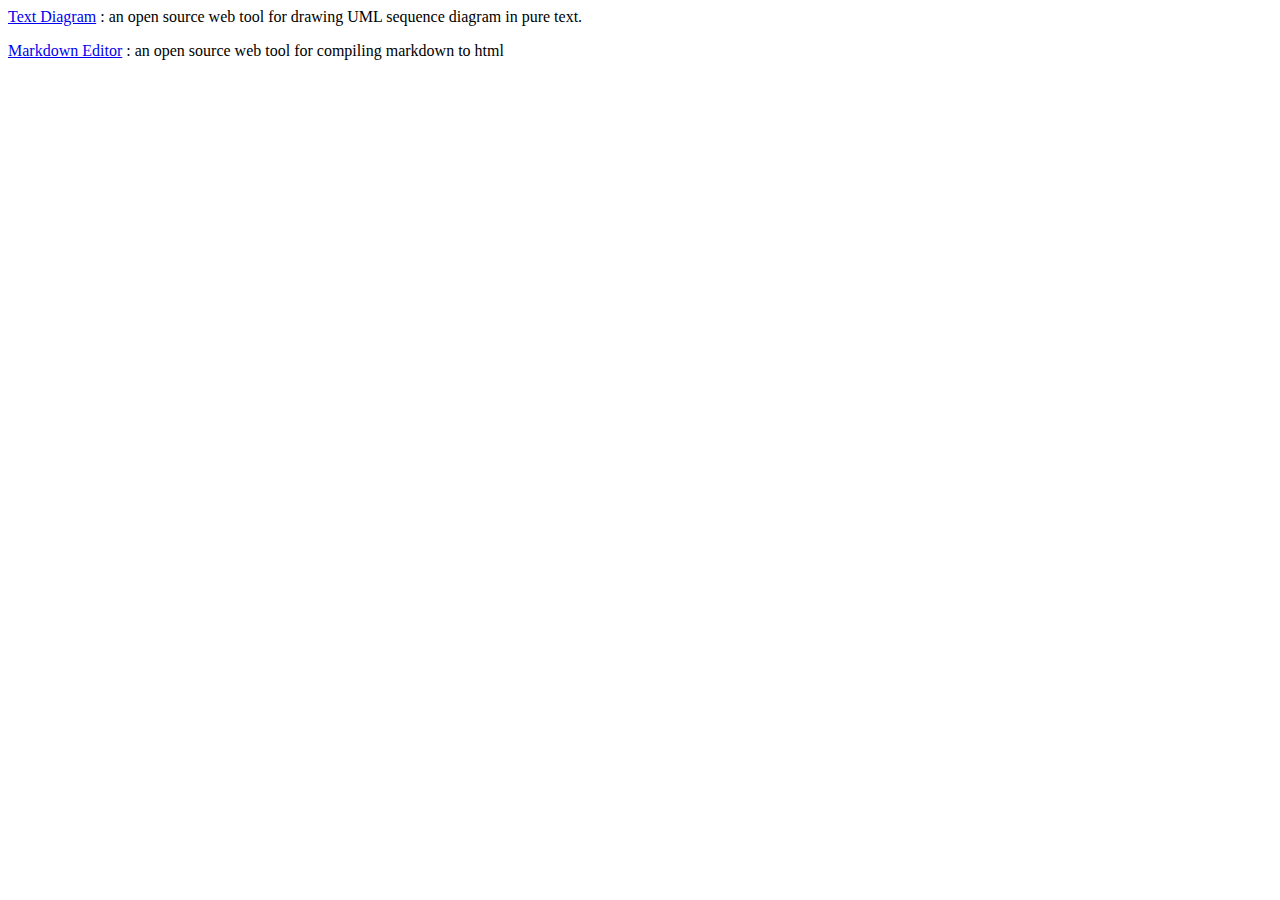
==== index.html @ 545ae281 "..." ====
<html>
    <body>
        <p>
            <a href='http://weidagang.github.com/text-diagram/'>Text Diagram</a> 
            <label>: an open source web tool for drawing UML sequence diagram in pure text.</label>
        </p>
        
        <p>
            <a href='http://weidagang.github.com/markdown-editor/'>Markdown Editor</a> 
            <label>: an open source web tool for compiling markdown to html</label>
        </p>
    </body>
</html>
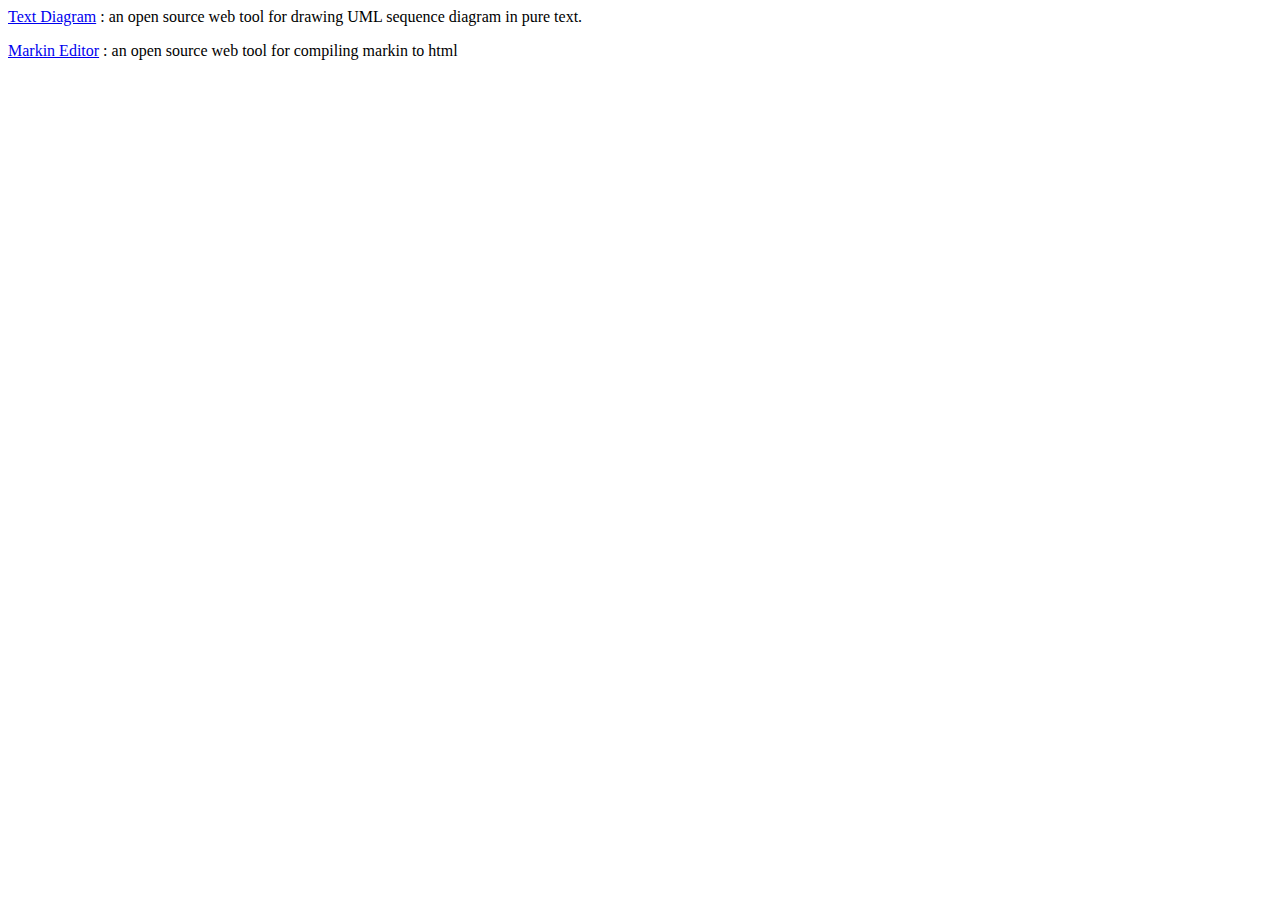
==== commit cb3611c2: "markin editor" ====
--- a/index.html
+++ b/index.html
@@ -6,8 +6,8 @@
         </p>
         
         <p>
-            <a href='http://weidagang.github.com/markdown-editor/'>Markdown Editor</a> 
-            <label>: an open source web tool for compiling markdown to html</label>
+            <a href='http://weidagang.github.com/markin-editor/'>Markin Editor</a> 
+            <label>: an open source web tool for compiling markin to html</label>
         </p>
     </body>
 </html>
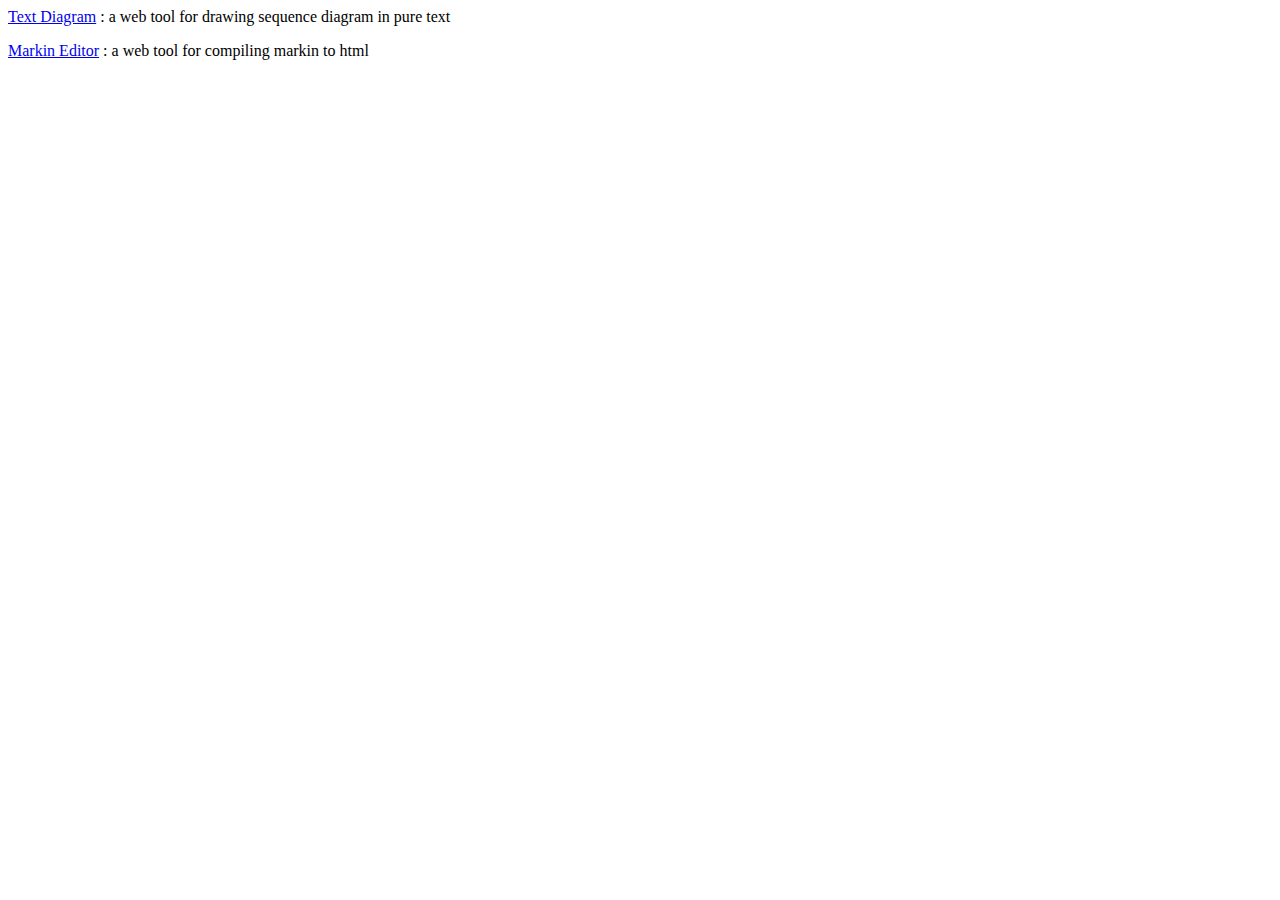
==== commit f68f26c8: "Edit index" ====
--- a/index.html
+++ b/index.html
@@ -2,12 +2,12 @@
     <body>
         <p>
             <a href='http://weidagang.github.com/text-diagram/'>Text Diagram</a> 
-            <label>: an open source web tool for drawing UML sequence diagram in pure text.</label>
+            <label>: a web tool for drawing sequence diagram in pure text</label>
         </p>
         
         <p>
             <a href='http://weidagang.github.com/markin-editor/'>Markin Editor</a> 
-            <label>: an open source web tool for compiling markin to html</label>
+            <label>: a web tool for compiling markin to html</label>
         </p>
     </body>
 </html>
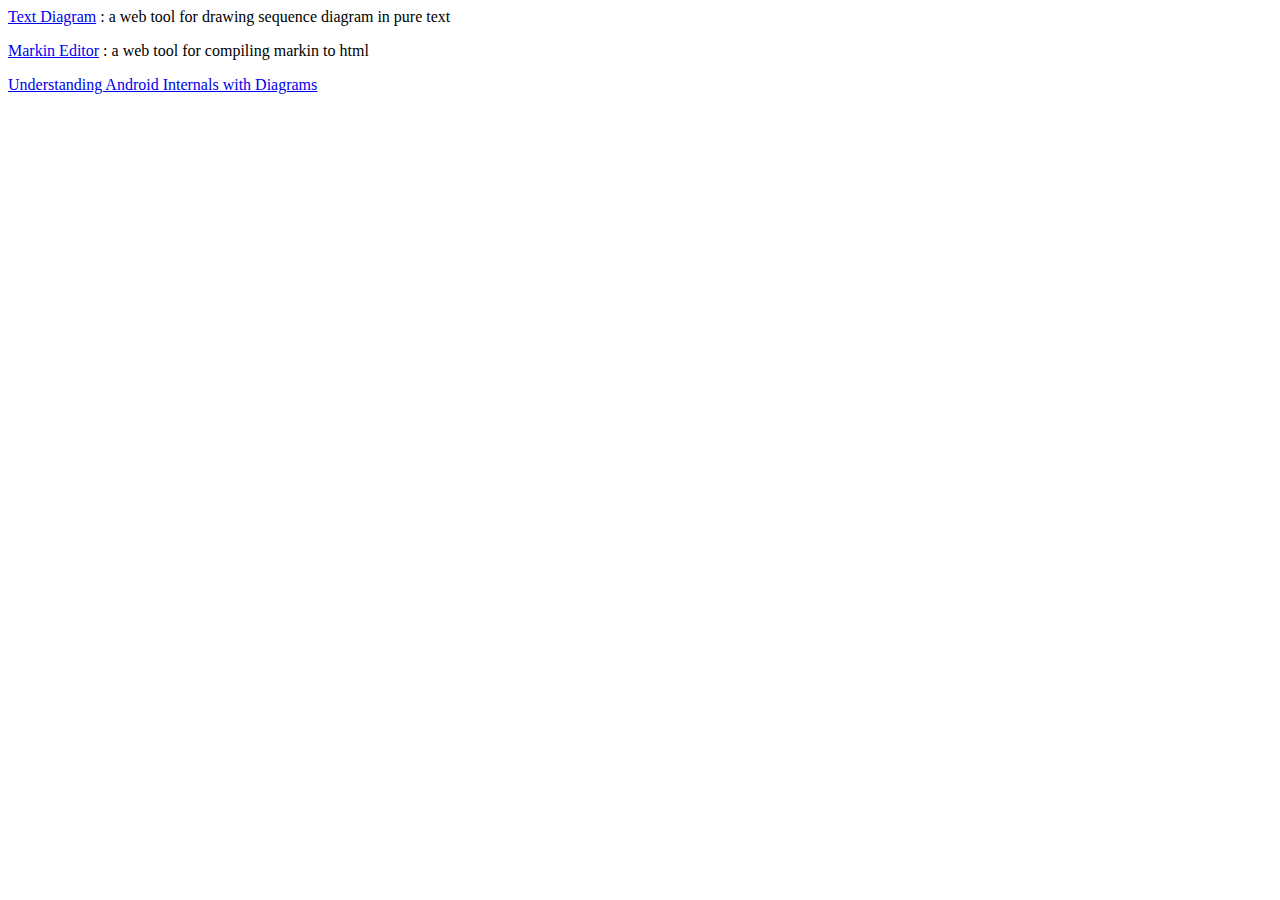
==== commit a397b689: "Added android-diagrams" ====
--- a/index.html
+++ b/index.html
@@ -9,5 +9,10 @@
             <a href='http://weidagang.github.com/markin-editor/'>Markin Editor</a> 
             <label>: a web tool for compiling markin to html</label>
         </p>
+
+        <p>
+            <a href='http://weidagang.github.com/android-diagrams/'>Understanding Android Internals with Diagrams</a> 
+            <label></label>
+        </p>
     </body>
 </html>
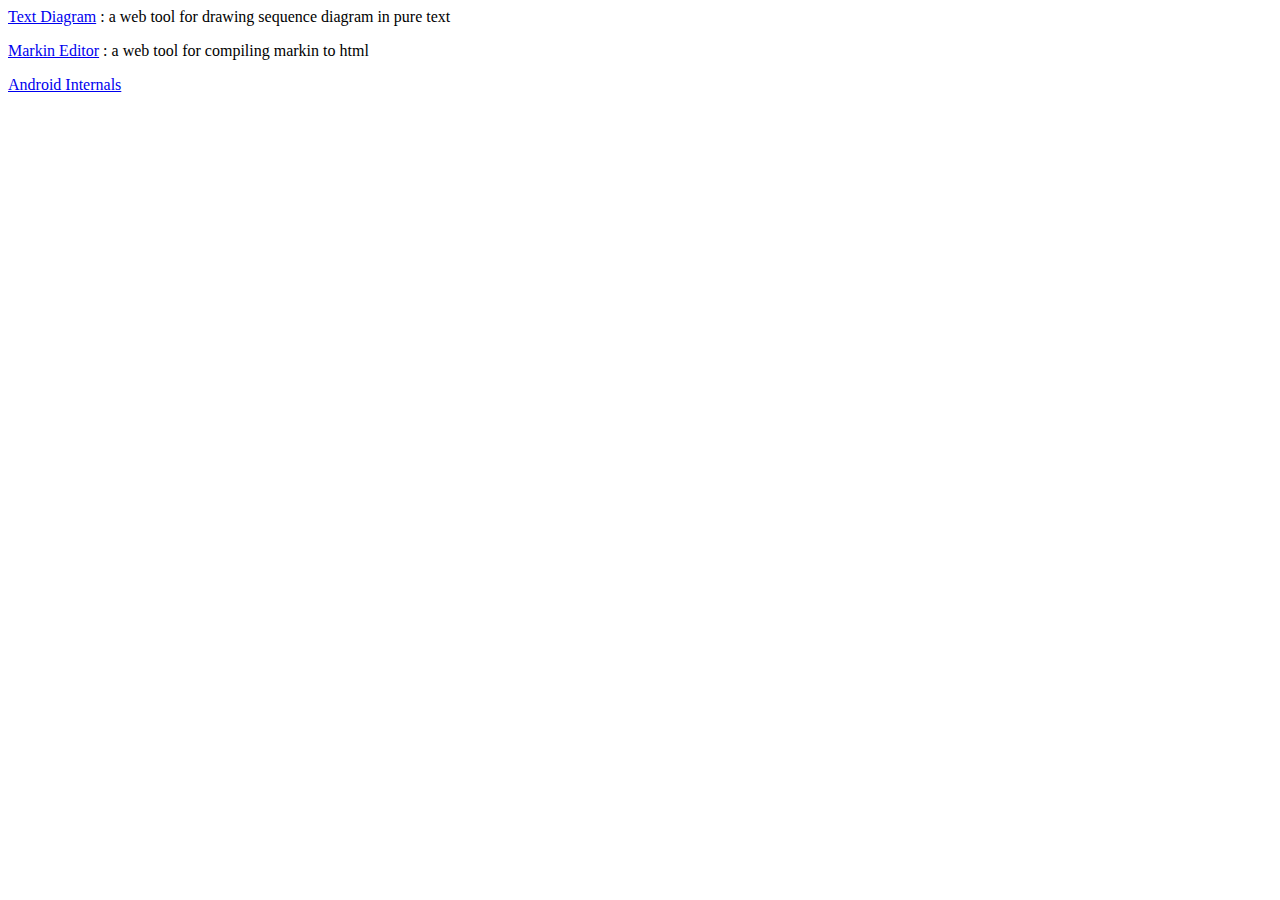
==== commit 9e5d4b30: "..." ====
--- a/index.html
+++ b/index.html
@@ -11,7 +11,7 @@
         </p>
 
         <p>
-            <a href='http://weidagang.github.com/android-diagrams/'>Understanding Android Internals with Diagrams</a> 
+            <a href='http://weidagang.github.com/slides/'>Android Internals</a> 
             <label></label>
         </p>
     </body>
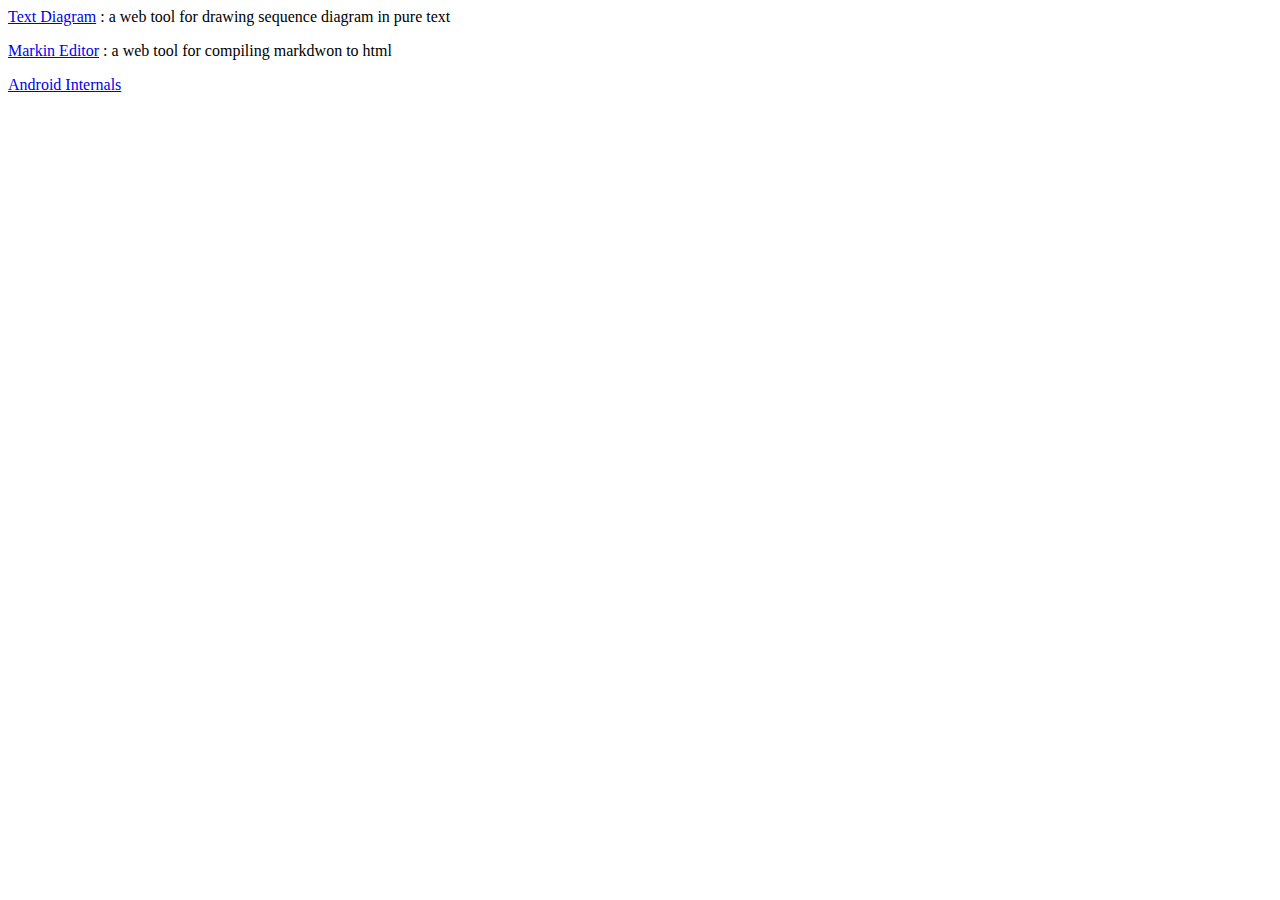
==== commit 2dd6f306: "Markdown: use ''' for multi-line quote" ====
--- a/index.html
+++ b/index.html
@@ -6,8 +6,8 @@
         </p>
         
         <p>
-            <a href='http://weidagang.github.com/markin-editor/'>Markin Editor</a> 
-            <label>: a web tool for compiling markin to html</label>
+            <a href='http://weidagang.github.com/markdown/'>Markin Editor</a> 
+            <label>: a web tool for compiling markdwon to html</label>
         </p>
 
         <p>
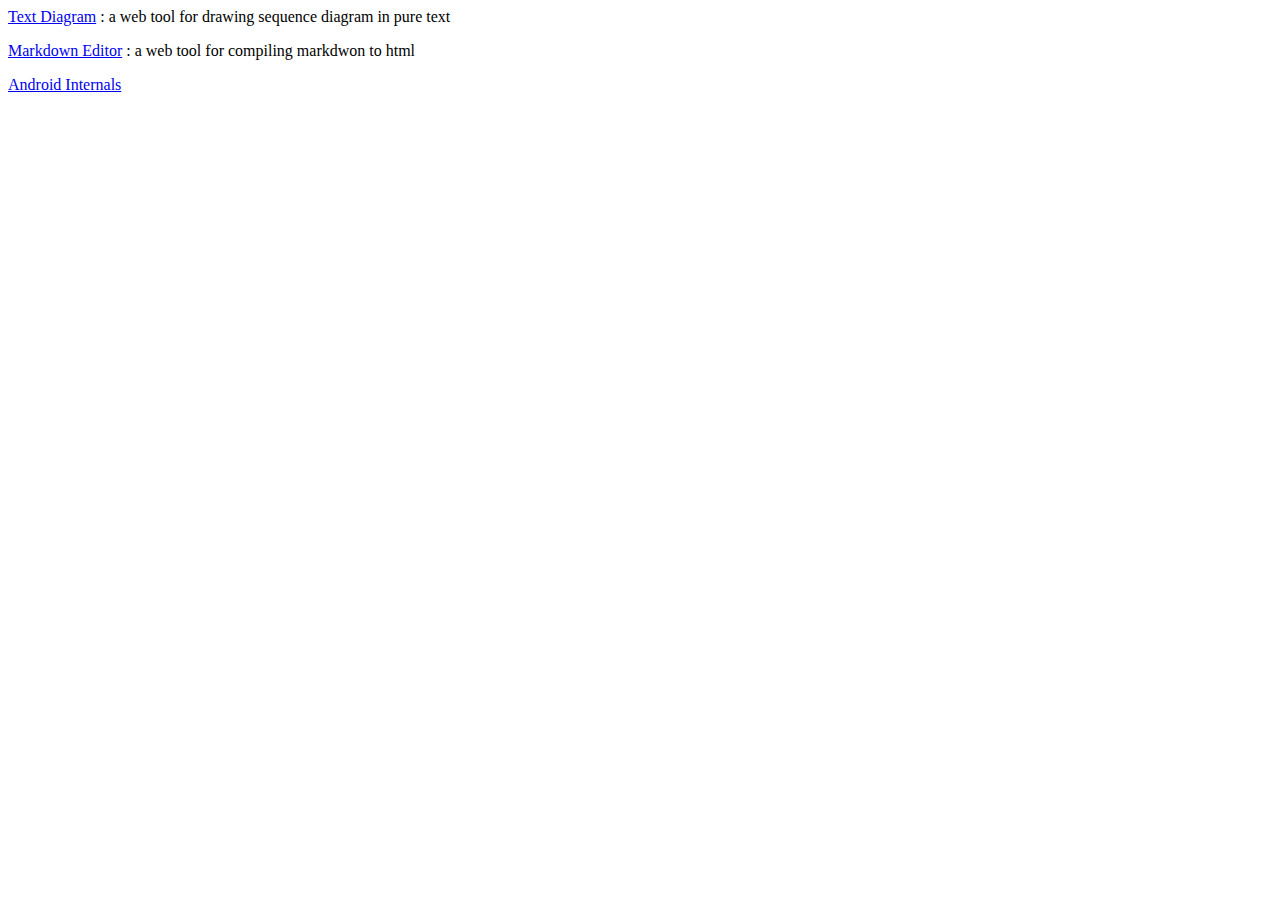
==== commit 9cbc3da4: "Rename" ====
--- a/index.html
+++ b/index.html
@@ -6,7 +6,7 @@
         </p>
         
         <p>
-            <a href='http://weidagang.github.com/markdown/'>Markin Editor</a> 
+            <a href='http://weidagang.github.com/markdown/'>Markdown Editor</a> 
             <label>: a web tool for compiling markdwon to html</label>
         </p>
 
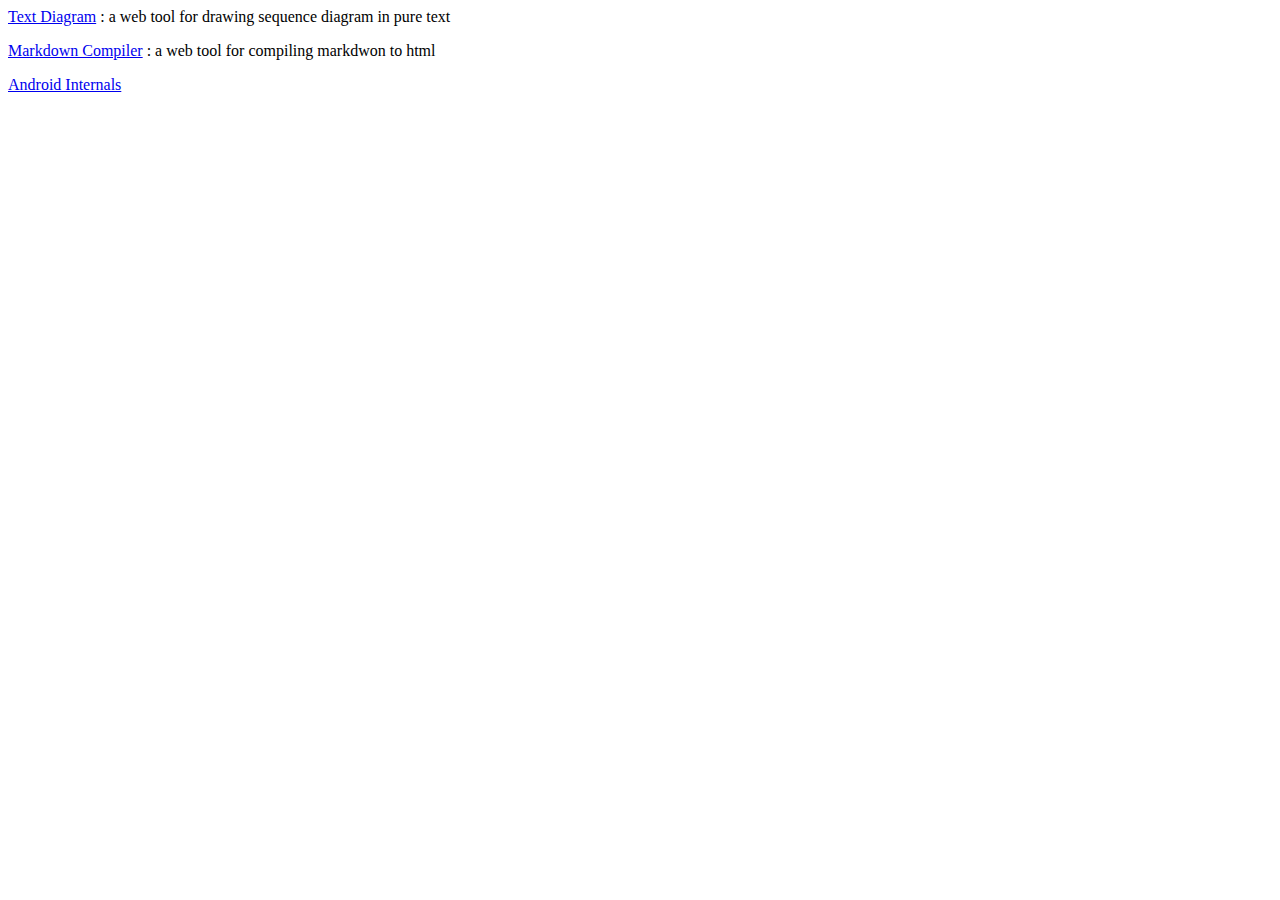
==== commit fa09910f: "..." ====
--- a/index.html
+++ b/index.html
@@ -6,7 +6,7 @@
         </p>
         
         <p>
-            <a href='http://weidagang.github.com/markdown/'>Markdown Editor</a> 
+            <a href='http://weidagang.github.com/markdown/'>Markdown Compiler</a> 
             <label>: a web tool for compiling markdwon to html</label>
         </p>
 
